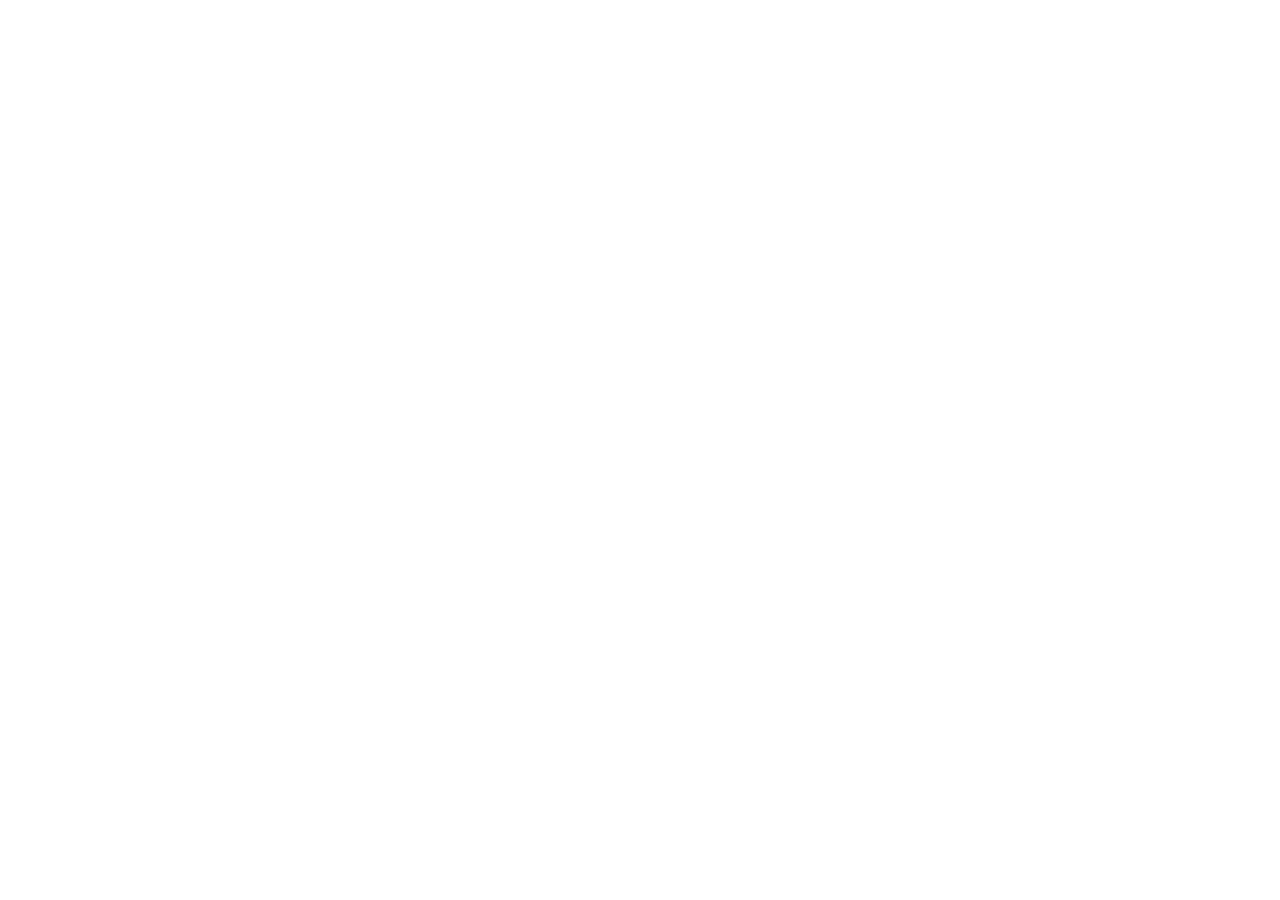
==== COMPX324/addConnection.html @ a947459e "Add missing page templates" ====
<!doctype html>
<html lang="en">
  <head>
    <meta charset="UTF-8" />
    <meta name="viewport" content="width=device-width, initial-scale=1.0" />
    <link rel="stylesheet" href="styling.css" />
    <title>FinPrivSys</title>
  </head>
  <body>
    <nav></nav>
    <main></main>
    <script type="module" src="scripts.js"></script>
  </body>
</html>
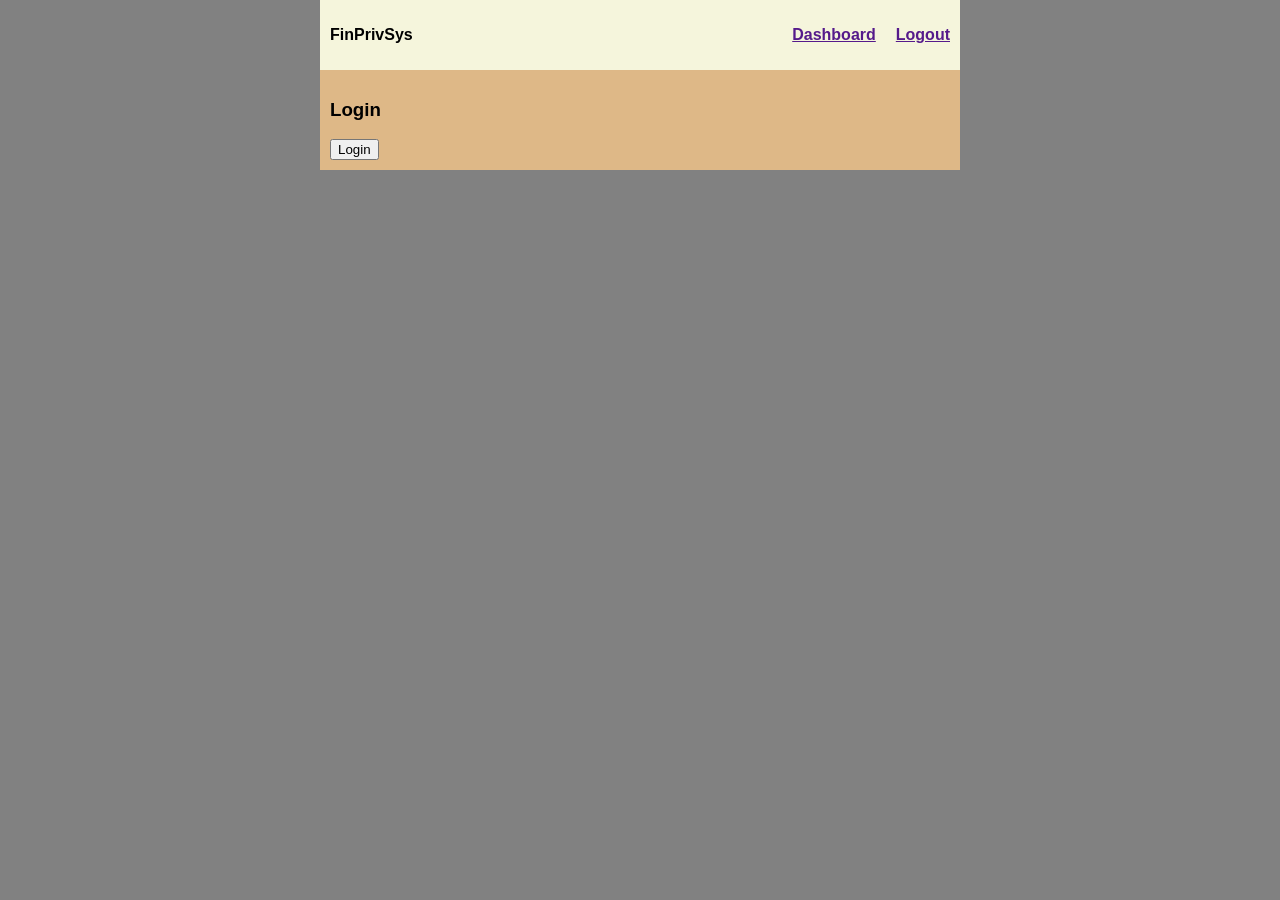
==== commit 152d0458: "Navigation Merge" ====
--- a/COMPX324/addConnection.html
+++ b/COMPX324/addConnection.html
@@ -7,7 +7,11 @@
     <title>FinPrivSys</title>
   </head>
   <body>
-    <nav></nav>
+    <nav>
+      <p class="title-text">FinPrivSys</p>
+      <a href="" id="homeButton">Dashboard</a>
+      <a href="" id="logoutButton">Logout</a>
+    </nav>
     <main></main>
     <script type="module" src="scripts.js"></script>
   </body>
--- a/COMPX324/styling.css
+++ b/COMPX324/styling.css
@@ -0,0 +1,71 @@
+html {
+  margin-left: 25%;
+  margin-right: 25%;
+}
+
+nav {
+  padding: 10px;
+  display: flex;
+  align-items: center;
+  gap: 20px;
+  font-weight: bold;
+  background-color: beige; /* temporary colour */
+}
+
+main {
+  padding: 10px;
+  background-color: burlywood; /* temporary colour */
+}
+
+.title-text {
+  margin-right: auto;
+}
+
+#connections-list {
+  width: 100%;
+  display: flex;
+  flex-direction: column;
+  gap: 10px;
+}
+
+.connection-button {
+  width: 100%;
+}
+
+.connection-table {
+  padding: 10px;
+  width: 100%;
+}
+
+.col1 {
+  text-align: left;
+}
+
+.col2 {
+  text-align: right;
+}
+
+#viewConnectionsButton {
+  width: 100%;
+  height: 40px;
+  font-weight: bold;
+}
+
+.dualButton {
+  display: flex;
+  width: 100%;
+  gap: 20px;
+}
+
+.dualButton button {
+  width: 50%;
+  height: 40px;
+  font-weight: bold;
+}
+
+body {
+  background-color: #818181; /* temporary colour */
+  font-family: Arial, sans-serif;
+  margin: 0;
+  padding: 0;
+}
